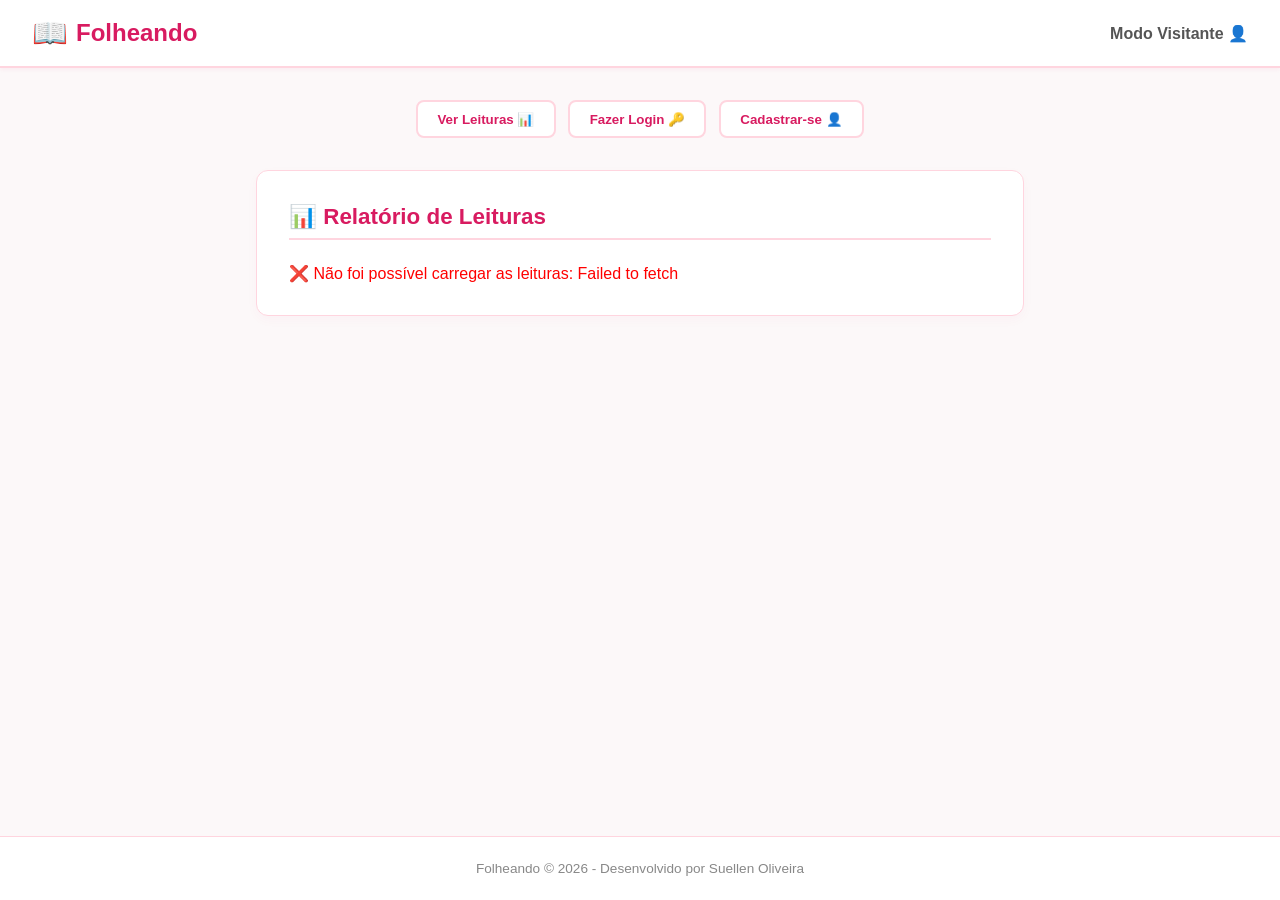
==== index.html @ a37ad5bc "Movendo arquivos para a raiz" ====
<!DOCTYPE html>
<html lang="pt-BR">
<head>
    <meta charset="UTF-8">
    <meta name="viewport" content="width=device-width, initial-scale=1.0">
    <title>Folheando - Seu Gerenciador de Leituras</title>
    <!-- Vinculamos o nosso arquivo de estilo CSS aqui -->
    <link rel="stylesheet" href="style.css">
</head>
<body>

    <!-- CABEÇALHO DO SITE -->
    <header class="cabecalho">
        <div class="logo">
            <span class="icone-livro">📖</span>
            <h1>Folheando</h1>
        </div>
        <!-- Área de identificação do usuário e botões de ação rápida -->
        <div class="usuario-container">
            <span id="usuario-status">Modo Visitante 👤</span>
            <button id="btn-logout" class="btn-secundario oculto" onclick="deslogar()">Sair 🚪</button>
        </div>
    </header>

    <!-- CONTAINER PRINCIPAL -->
    <main class="conteudo-principal">

        <!-- SEÇÃO 1: MENU DE NAVEGAÇÃO (BOTÕES) -->
        <section class="navegacao">
            <button class="btn-principal" onclick="mostrarSecao('secao-relatorio')">Ver Leituras 📊</button>
            <button id="btn-nav-login" class="btn-principal" onclick="mostrarSecao('secao-login')">Fazer Login 🔑</button>
            <button id="btn-nav-cadastro" class="btn-principal" onclick="mostrarSecao('secao-cadastro')">Cadastrar-se 👤</button>
            <button id="btn-nav-nova-leitura" class="btn-principal oculto" onclick="mostrarSecao('secao-nova-leitura')">Nova Leitura 📚</button>
        </section>

        <!-- SEÇÃO 2: RELATÓRIO DE LEITURAS -->
        <section id="secao-relatorio" class="tela-secao">
            <h2>📊 Relatório de Leituras</h2>
            
            <!-- Filtro de relatório (só aparece se estiver logado) -->
            <div id="filtro-relatorio-container" class="oculto">
                <label for="filtro-tipo">Exibir:</label>
                <select id="filtro-tipo" onchange="carregarRelatorio()">
                    <option value="todos">Todos os Leitores (Geral)</option>
                    <option value="meu">Apenas Minhas Leituras</option>
                </select>
            </div>

            <!-- Lista de leituras que será preenchida pelo JavaScript -->
            <div id="lista-leituras" class="lista-leituras">
                <p class="carregando">Carregando leituras...</p>
            </div>
        </section>

        <!-- SEÇÃO 3: TELA DE LOGIN -->
        <section id="secao-login" class="tela-secao oculto">
            <div class="cartao-formulario">
                <h2>🔑 Entrar no Folheando</h2>
                <form id="form-login" onsubmit="realizarLogin(event)">
                    <div class="campo">
                        <label for="login-nick">Seu Nickname:</label>
                        <input type="text" id="login-nick" required placeholder="Ex: Mel">
                    </div>
                    <div class="campo">
                        <label for="login-senha">Sua Senha:</label>
                        <input type="password" id="login-senha" required placeholder="Sua senha secreta">
                    </div>
                    <button type="submit" class="btn-acao">Entrar</button>
                </form>
            </div>
        </section>

        <!-- SEÇÃO 4: TELA DE CADASTRO -->
        <section id="secao-cadastro" class="tela-secao oculto">
            <div class="cartao-formulario">
                <h2>👤 Criar Nova Conta</h2>
                <form id="form-cadastro" onsubmit="realizarCadastro(event)">
                    <div class="campo">
                        <label for="cadastro-nick">Nickname Único:</label>
                        <input type="text" id="cadastro-nick" required placeholder="Ex: Pedro">
                    </div>
                    <div class="campo">
                        <label for="cadastro-email">E-mail:</label>
                        <input type="email" id="cadastro-email" required placeholder="Ex: pedro@email.com">
                    </div>
                    <div class="campo">
                        <label for="cadastro-senha">Senha de Acesso:</label>
                        <input type="password" id="cadastro-senha" required placeholder="Crie uma senha segura">
                    </div>
                    <button type="submit" class="btn-acao">Cadastrar</button>
                </form>
            </div>
        </section>

        <!-- SEÇÃO 5: TELA DE ADICIONAR LEITURA -->
        <section id="secao-nova-leitura" class="tela-secao oculto">
            <div class="cartao-formulario">
                <h2>📚 Vincular Nova Leitura</h2>
                <form id="form-leitura" onsubmit="salvarLeitura(event)">
                    
                    <!-- Escolha do livro -->
                    <div class="campo">
                        <label for="leitura-livro">Escolha o Livro:</label>
                        <select id="leitura-livro" onchange="verificarNovoLivro()" required>
                            <!-- Será preenchido dinamicamente pelo JavaScript com os livros do banco -->
                        </select>
                    </div>

                    <!-- Campos extras que aparecem se o usuário escolher cadastrar um livro novo -->
                    <div id="campos-novo-livro" class="oculto">
                        <h3>📖 Cadastrar Novo Livro</h3>
                        <div class="campo">
                            <label for="novo-titulo">Título do Livro:</label>
                            <input type="text" id="novo-titulo" placeholder="Ex: Dom Casmurro">
                        </div>
                        <div class="campo">
                            <label for="novo-autor">Autor:</label>
                            <input type="text" id="novo-autor" placeholder="Ex: Machado de Assis">
                        </div>
                        <div class="campo">
                            <label for="novo-genero">Gênero:</label>
                            <input type="text" id="novo-genero" placeholder="Ex: Romance clássico">
                        </div>
                    </div>

                    <!-- Status da leitura -->
                    <div class="campo">
                        <label for="leitura-status">Status:</label>
                        <select id="leitura-status" required>
                            <option value="1">Lendo 📖</option>
                            <option value="2">Lido ✅</option>
                            <option value="3">Quero Ler 📌</option>
                            <option value="4">Abandonei ❌</option>
                        </select>
                    </div>

                    <!-- Nota -->
                    <div class="campo">
                        <label for="leitura-nota">Sua Nota (1 a 5 - opcional):</label>
                        <input type="number" id="leitura-nota" min="1" max="5" placeholder="Deixe em branco se não terminou">
                    </div>

                    <!-- Resenha -->
                    <div class="campo">
                        <label for="leitura-resenha">Escreva sua Resenha/Comentário (opcional):</label>
                        <textarea id="leitura-resenha" rows="4" placeholder="O que você achou desse livro?"></textarea>
                    </div>

                    <button type="submit" class="btn-acao">Salvar Leitura</button>
                </form>
            </div>
        </section>

    </main>

    <!-- RODAPÉ -->
    <footer class="rodape">
        <p>Folheando © 2026 - Desenvolvido por Suellen Oliveira</p>
    </footer>

    <!-- Vinculamos a nossa inteligência do JavaScript aqui -->
    <script src="script.js"></script>
</body>
</html>
---- style.css ----
/* Configurações Globais (Reset) */
* {
    margin: 0;
    padding: 0;
    box-sizing: border-box;
    font-family: 'Segoe UI', Tahoma, Geneva, Verdana, sans-serif;
}

body {
    background-color: #fcf8f9;
    color: #2c2c2c;
    display: flex;
    flex-direction: column;
    min-height: 100vh;
}

/* 1. CABEÇALHO */
.cabecalho {
    background-color: #ffffff;
    border-bottom: 2px solid #ffd5df;
    padding: 1rem 2rem;
    display: flex;
    justify-content: space-between;
    align-items: center;
    box-shadow: 0 2px 4px rgba(216, 27, 96, 0.05);
}

.logo {
    display: flex;
    align-items: center;
    gap: 0.5rem;
}

.logo h1 {
    font-size: 1.5rem;
    color: #d81b60;
    font-weight: 700;
}

.icone-livro {
    font-size: 1.8rem;
}

.usuario-container {
    display: flex;
    align-items: center;
    gap: 1rem;
    font-weight: 600;
    color: #555;
}

/* 2. BOTÕES */
button {
    cursor: pointer;
    border: none;
    transition: all 0.2s ease-in-out;
}

.btn-principal {
    background-color: #ffffff;
    color: #d81b60;
    border: 2px solid #ffd5df;
    padding: 0.6rem 1.2rem;
    border-radius: 8px;
    font-weight: 600;
}

.btn-principal:hover {
    background-color: #ffd5df;
    border-color: #ff7597;
}

.btn-secundario {
    background-color: #ff7597;
    color: white;
    padding: 0.4rem 0.8rem;
    border-radius: 6px;
    font-size: 0.9rem;
}

.btn-secundario:hover {
    background-color: #d81b60;
}

.btn-acao {
    background-color: #d81b60;
    color: white;
    padding: 0.8rem;
    border-radius: 8px;
    font-size: 1rem;
    font-weight: 600;
    width: 100%;
}

.btn-acao:hover {
    background-color: #b0124a;
}

/* 3. ESTRUTURA PRINCIPAL */
.conteudo-principal {
    flex: 1;
    max-width: 800px;
    width: 100%;
    margin: 2rem auto;
    padding: 0 1rem;
}

.navegacao {
    display: flex;
    gap: 0.8rem;
    flex-wrap: wrap;
    margin-bottom: 2rem;
    justify-content: center;
}

/* Classe curinga para esconder elementos */
.oculto {
    display: none !important;
}

/* 4. TELAS E SEÇÕES */
.tela-secao {
    background-color: #ffffff;
    border: 1px solid #ffd5df;
    border-radius: 12px;
    padding: 2rem;
    box-shadow: 0 4px 12px rgba(216, 27, 96, 0.03);
}

.tela-secao h2 {
    color: #d81b60;
    margin-bottom: 1.5rem;
    font-size: 1.4rem;
    border-bottom: 2px solid #ffd5df;
    padding-bottom: 0.5rem;
}

/* Formulários */
.cartao-formulario {
    max-width: 500px;
    margin: 0 auto;
}

.campo {
    display: flex;
    flex-direction: column;
    gap: 0.4rem;
    margin-bottom: 1.2rem;
}

.campo label {
    font-size: 0.9rem;
    font-weight: 600;
    color: #555;
}

.campo input, .campo select, .campo textarea {
    padding: 0.7rem;
    border: 2px solid #ffd5df;
    border-radius: 8px;
    outline: none;
    font-size: 1rem;
}

.campo input:focus, .campo select:focus, .campo textarea:focus {
    border-color: #ff7597;
    box-shadow: 0 0 0 3px rgba(255, 117, 151, 0.15);
}

/* 5. LISTA DE LEITURAS (RELATÓRIO) */
#filtro-relatorio-container {
    margin-bottom: 1.5rem;
    display: flex;
    align-items: center;
    gap: 0.5rem;
}

#filtro-tipo {
    padding: 0.4rem;
    border: 1px solid #ffd5df;
    border-radius: 6px;
}

.lista-leituras {
    display: flex;
    flex-direction: column;
    gap: 1.5rem;
}

.cartao-leitura {
    border-left: 5px solid #ff7597;
    background-color: #fffafb;
    padding: 1.2rem;
    border-radius: 0 8px 8px 0;
    box-shadow: 0 2px 6px rgba(0,0,0,0.02);
}

.leitura-topo {
    display: flex;
    justify-content: space-between;
    font-size: 0.9rem;
    color: #777;
    margin-bottom: 0.5rem;
}

.leitor-nome {
    font-weight: bold;
    color: #d81b60;
}

.leitura-titulo {
    font-size: 1.2rem;
    font-weight: bold;
    margin-bottom: 0.3rem;
}

.leitura-info {
    font-size: 0.95rem;
    margin-bottom: 0.8rem;
}

.status-badge {
    display: inline-block;
    padding: 0.2rem 0.6rem;
    border-radius: 20px;
    font-size: 0.8rem;
    font-weight: bold;
    background-color: #ffd5df;
    color: #d81b60;
}

.resenha-texto {
    background-color: #ffffff;
    border: 1px dashed #ffd5df;
    padding: 0.8rem;
    border-radius: 6px;
    font-style: italic;
    font-size: 0.95rem;
    color: #555;
}

/* 6. RODAPÉ */
.rodape {
    text-align: center;
    padding: 1.5rem;
    color: #888;
    font-size: 0.85rem;
    border-top: 1px solid #ffd5df;
    background-color: #ffffff;
    margin-top: auto;
}
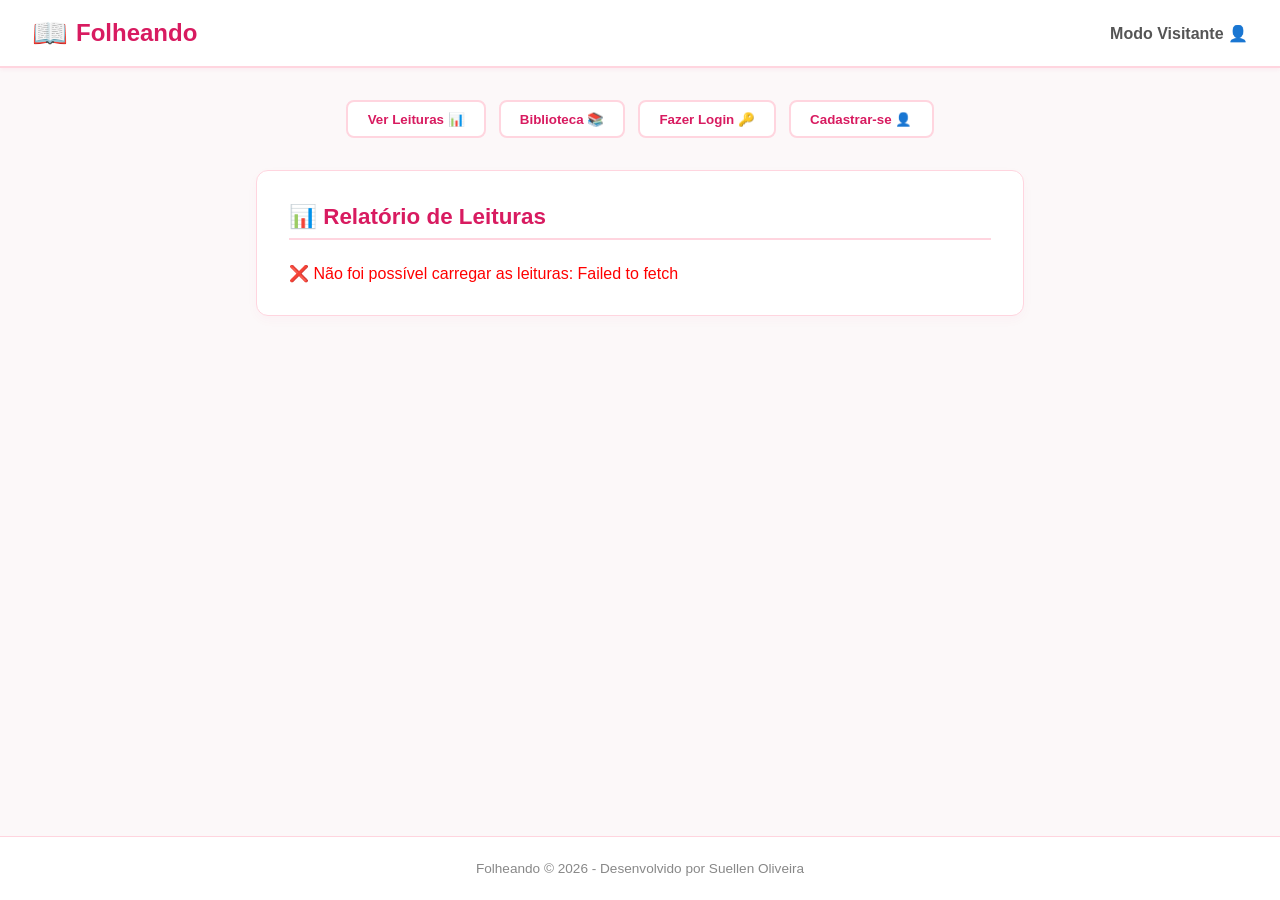
==== commit 63820400: "Versão funcional com integração local e banco ajustado" ====
--- a/index.html
+++ b/index.html
@@ -26,11 +26,14 @@
     <main class="conteudo-principal">
 
         <!-- SEÇÃO 1: MENU DE NAVEGAÇÃO (BOTÕES) -->
-        <section class="navegacao">
+        
+            <section class="navegacao">
             <button class="btn-principal" onclick="mostrarSecao('secao-relatorio')">Ver Leituras 📊</button>
+            <button class="btn-principal" onclick="mostrarSecao('secao-biblioteca')">Biblioteca 📚</button>
             <button id="btn-nav-login" class="btn-principal" onclick="mostrarSecao('secao-login')">Fazer Login 🔑</button>
             <button id="btn-nav-cadastro" class="btn-principal" onclick="mostrarSecao('secao-cadastro')">Cadastrar-se 👤</button>
-            <button id="btn-nav-nova-leitura" class="btn-principal oculto" onclick="mostrarSecao('secao-nova-leitura')">Nova Leitura 📚</button>
+            <button id="btn-nav-nova-leitura" class="btn-principal oculto" onclick="mostrarSecao('secao-nova-leitura')">Nova Leitura 📖</button>
+        </section>
         </section>
 
         <!-- SEÇÃO 2: RELATÓRIO DE LEITURAS -->
@@ -49,6 +52,15 @@
             <!-- Lista de leituras que será preenchida pelo JavaScript -->
             <div id="lista-leituras" class="lista-leituras">
                 <p class="carregando">Carregando leituras...</p>
+            </div>
+        </section>
+        <section id="secao-biblioteca" class="tela-secao oculto">
+            <h2>📚 Biblioteca de Livros</h2>
+            <p>Explore todos os livros cadastrados na plataforma e acesse seus links de leitura ou compra.</p>
+            
+            <!-- Lista de livros da biblioteca que será preenchida pelo JavaScript -->
+            <div id="lista-biblioteca" class="lista-leituras">
+                <p class="carregando">Carregando biblioteca...</p>
             </div>
         </section>
 
@@ -121,6 +133,10 @@
                             <label for="novo-genero">Gênero:</label>
                             <input type="text" id="novo-genero" placeholder="Ex: Romance clássico">
                         </div>
+                        <div class="campo">
+                              <label for="novo-link">Link do Livro (PDF ou Compra):</label>
+                              <input type="url" id="novo-link" placeholder="Ex: https://site.com/livro.pdf">
+                        </div>
                     </div>
 
                     <!-- Status da leitura -->
@@ -134,16 +150,17 @@
                         </select>
                     </div>
 
-                    <!-- Nota -->
-                    <div class="campo">
-                        <label for="leitura-nota">Sua Nota (1 a 5 - opcional):</label>
-                        <input type="number" id="leitura-nota" min="1" max="5" placeholder="Deixe em branco se não terminou">
-                    </div>
-
-                    <!-- Resenha -->
-                    <div class="campo">
-                        <label for="leitura-resenha">Escreva sua Resenha/Comentário (opcional):</label>
-                        <textarea id="leitura-resenha" rows="4" placeholder="O que você achou desse livro?"></textarea>
+                    <!-- Bloco de Nota e Resenha que vai sumir/aparecer dependendo do status -->
+                    <div id="bloco-avaliacao" style="display: none;">
+                        <div class="campo">
+                            <label for="leitura-nota">Nota (1 a 5):</label>
+                            <input type="number" id="leitura-nota" min="1" max="5">
+                        </div>
+                        
+                        <div class="campo">
+                            <label for="leitura-resenha">Resenha / Avaliação:</label>
+                            <textarea id="leitura-resenha" placeholder="Escreva o que achou do livro..."></textarea>
+                        </div>
                     </div>
 
                     <button type="submit" class="btn-acao">Salvar Leitura</button>
